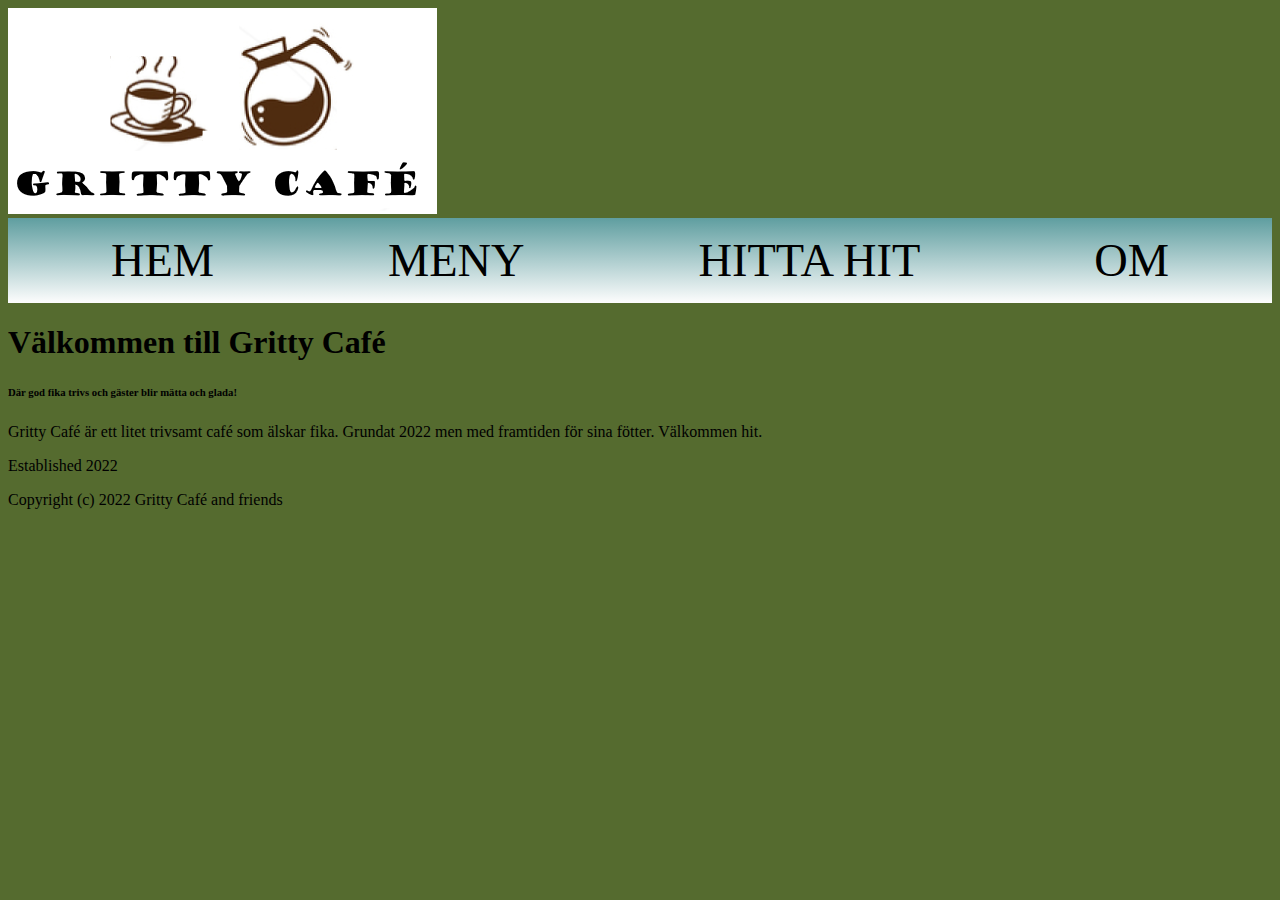
==== about.html @ 320d6160 "NAV-CHANGE" ====
<!DOCTYPE html>
<html>

<head>
  <meta charset="utf-8">
  <title>Välkommen till Gritty Café</title>
  <link rel="stylesheet" href="css/base.css">
</head>

<body>
  <div class="logo">
    <a href="https://github.com/johan-at-grit/vh-slut">
      <img src="img/logo.png">
    </a>
  </div>

  <div class="navigation">
    <a href="index.html">
      <p>Hem</p>
    </a>
    <a href="menu.html">
      <p>Meny</p>
    </a>
    <a href="find.html">
      <p>Hitta hit</p>
    </a>
    <a href="about.html">
      <p>Om</p>
    </a>
  </div>

  <div class="content">
    <h1>Välkommen till Gritty Café</h1>
    <h6>Där god fika trivs och gäster blir mätta och glada!</h6>
    <p>Gritty Café är ett litet trivsamt café som älskar fika. Grundat 2022 men med framtiden för sina fötter. Välkommen
      hit.</p>
  </div>

  <div class="footer">
    <p>Established 2022</p>
    <p>Copyright (c) 2022 Gritty Café and friends</p>
  </div>
</body>

</html>
---- css/base.css ----
@import url("navigation.css");

/*
==============
common styling
============== 
*/

a:link {
   text-decoration: none;
}

a:hover > p {
   background-color: black;
   color: white;
}

body {
   background-color: darkolivegreen;
}
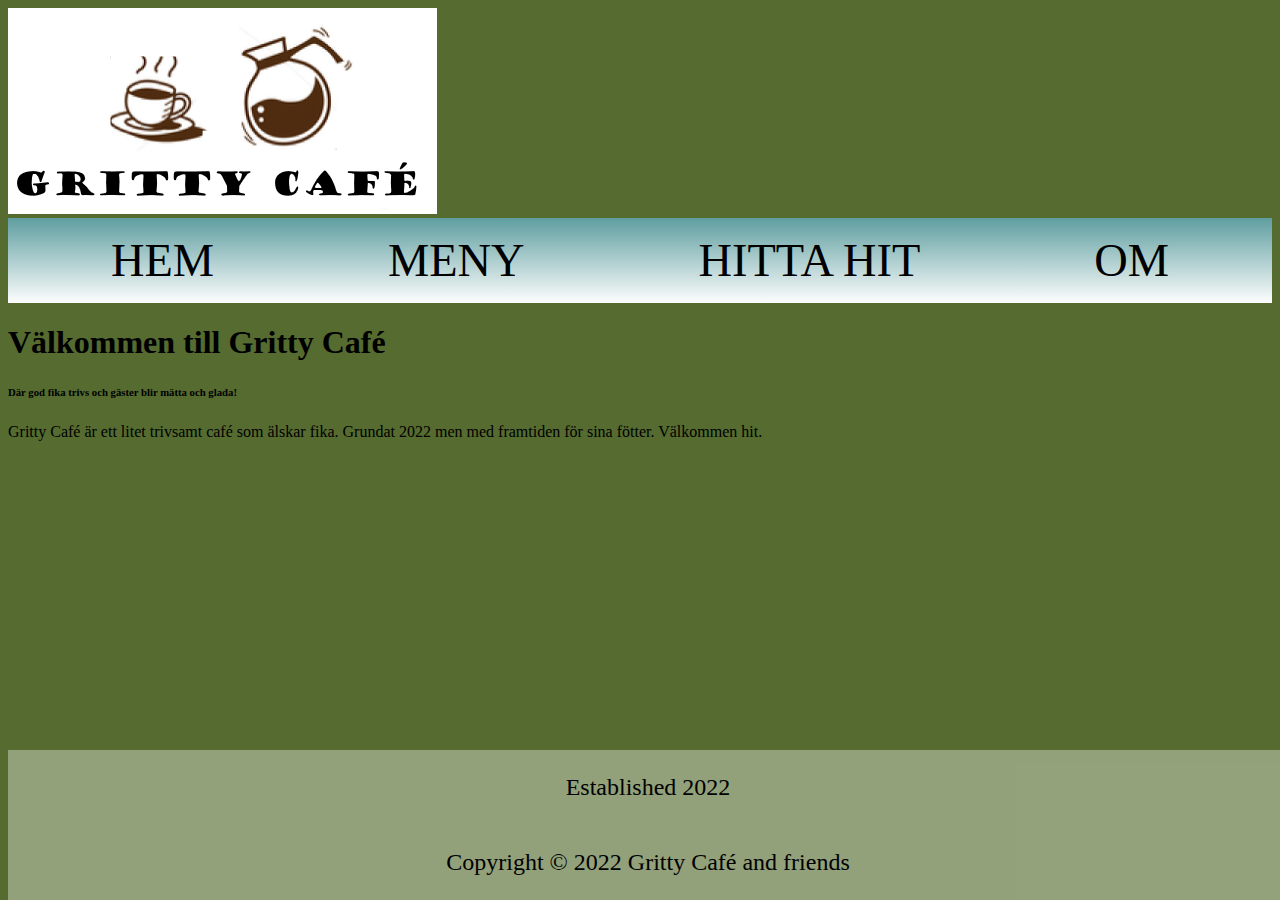
==== commit 989e902e: "footer-style" ====
--- a/about.html
+++ b/about.html
@@ -38,7 +38,7 @@
 
   <div class="footer">
     <p>Established 2022</p>
-    <p>Copyright (c) 2022 Gritty Café and friends</p>
+    <p>Copyright &copy; 2022 Gritty Café and friends</p>
   </div>
 </body>
 
--- a/css/base.css
+++ b/css/base.css
@@ -17,4 +17,16 @@
 
 body {
    background-color: darkolivegreen;
+}
+
+.footer {
+   position: absolute;
+    bottom: 0;
+   display: flex;
+   justify-content: center;
+   align-items: center;
+   flex-direction: column;
+   width: 100%;
+   font-size: 1.5em;
+   background:rgba(255, 255, 255, 0.37); 
 }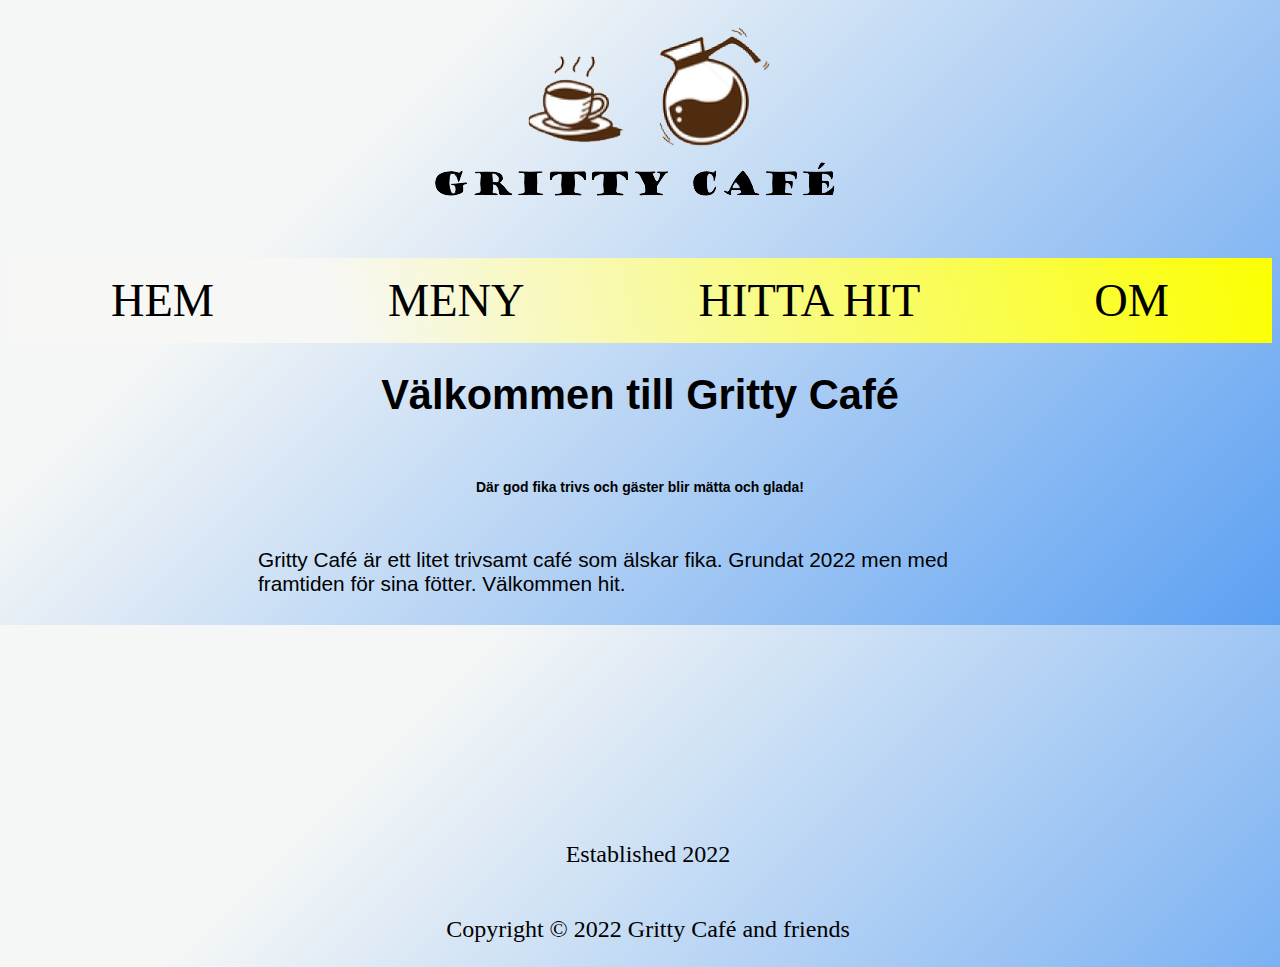
==== commit 1e3ba017: "transparent-img" ====
--- a/about.html
+++ b/about.html
@@ -10,7 +10,7 @@
 <body>
   <div class="logo">
     <a href="https://github.com/johan-at-grit/vh-slut">
-      <img src="img/logo.png">
+      <img src="img/logotrans.png">
     </a>
   </div>
 
--- a/css/base.css
+++ b/css/base.css
@@ -16,17 +16,38 @@
 }
 
 body {
-   background-color: darkolivegreen;
+  
+   background-color: #5ca0f2;
+   background-image: linear-gradient(315deg, #5ca0f2 0%, #f5f7f6 74%);
 }
 
 .footer {
    position: absolute;
-    bottom: 0;
    display: flex;
    justify-content: center;
    align-items: center;
    flex-direction: column;
    width: 100%;
    font-size: 1.5em;
-   background:rgba(255, 255, 255, 0.37); 
+   margin-top: 200px;
+   
+}
+
+.content {
+   display: flex;
+   justify-content: center;
+   align-items: center;
+   flex-direction: column;
+   font-size: 1.3em;
+   padding-left: 250px;
+   padding-right: 250px;
+   font-family: Arial, Helvetica, sans-serif;
+   
+}
+
+.logo {
+   height: 100px;
+   margin-bottom: 150px;
+   display: flex;
+   justify-content: center;
 }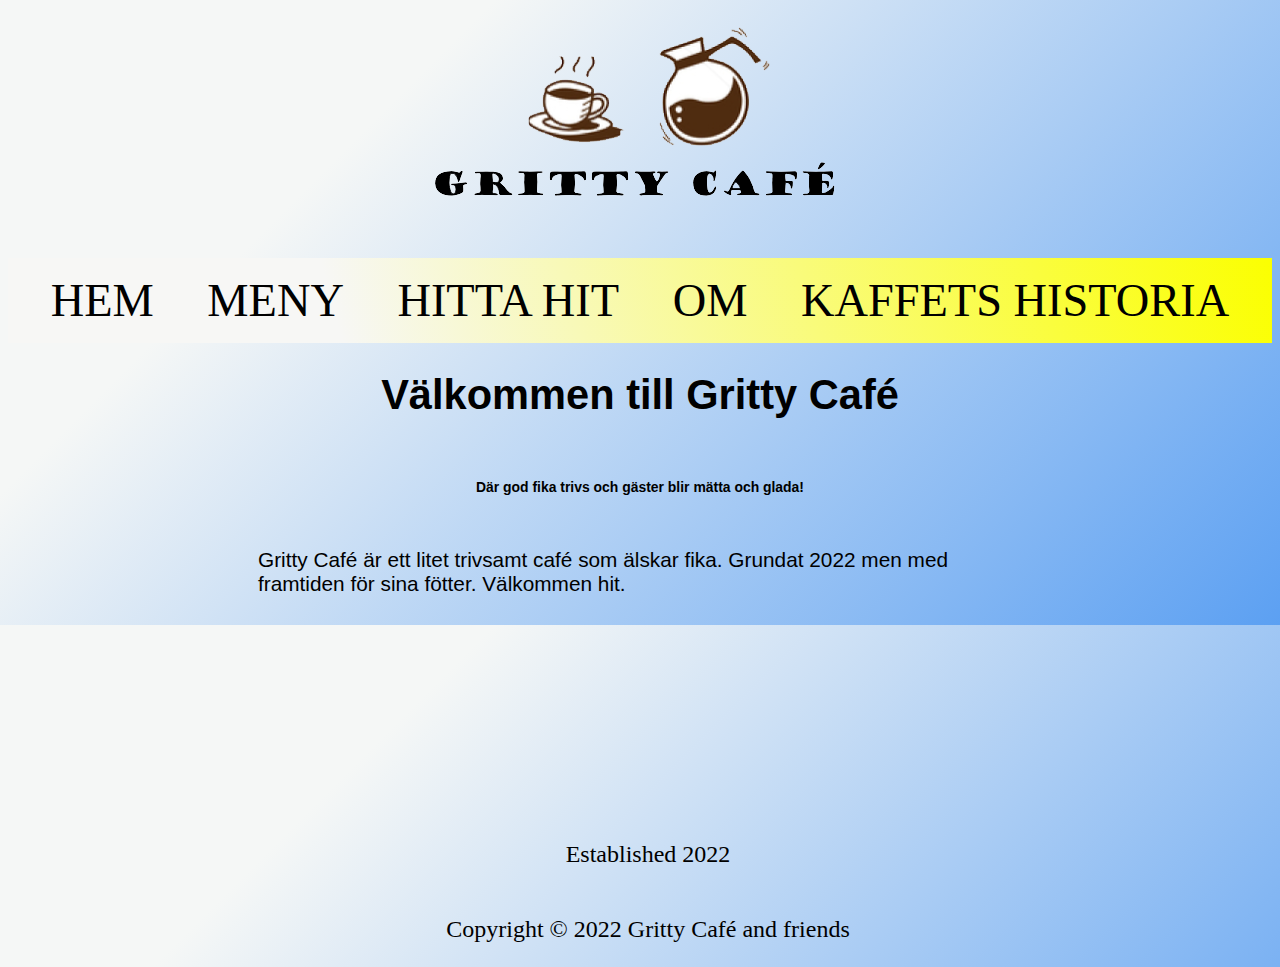
==== commit ca0fce02: "coffe-story" ====
--- a/about.html
+++ b/about.html
@@ -27,6 +27,9 @@
     <a href="about.html">
       <p>Om</p>
     </a>
+    <a href="coffestory.html">
+      <p>Kaffets Historia</p>
+  </a>
   </div>
 
   <div class="content">
